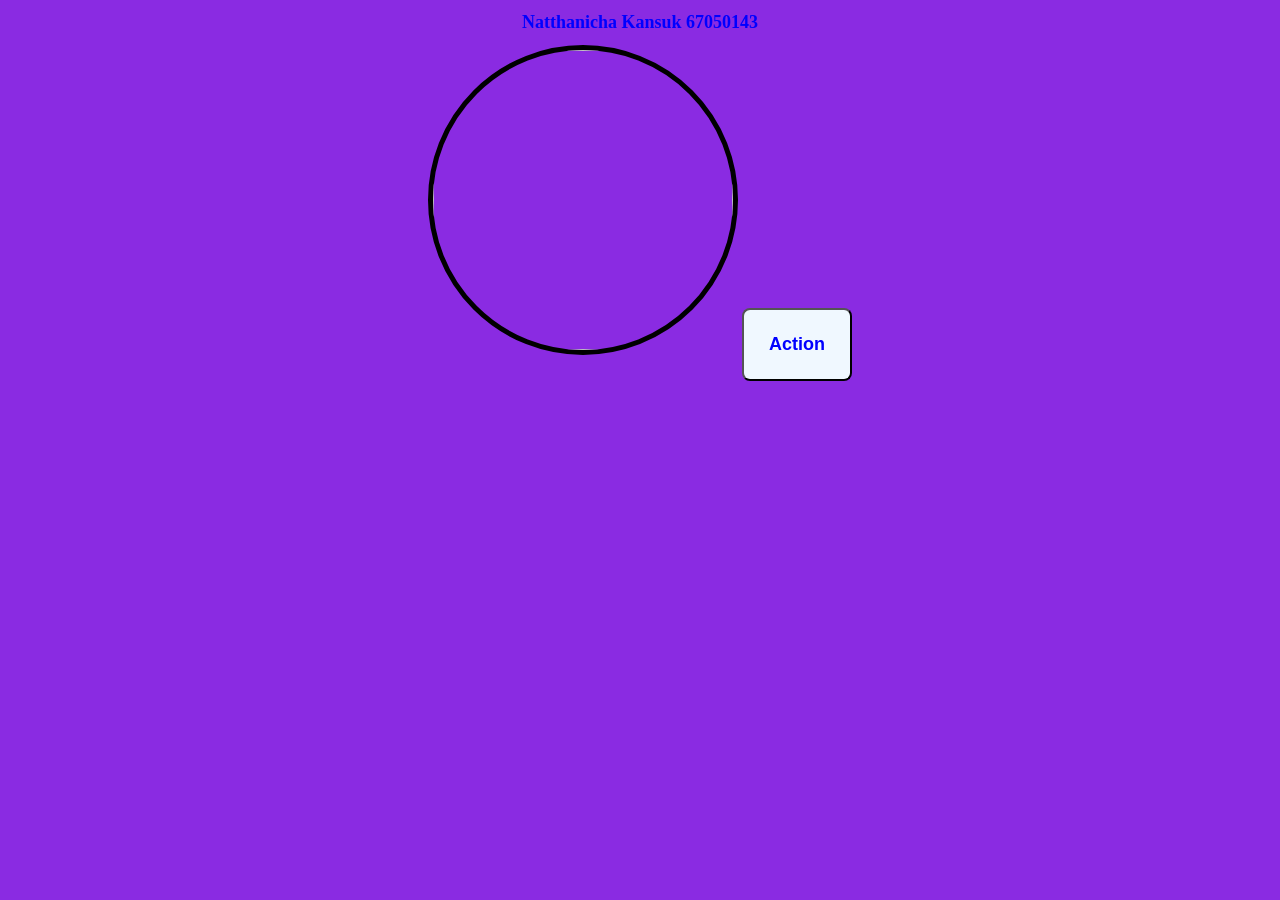
==== index.html @ d0e58d95 "first commit ประวัติ" ====
<!DOCTYPE html>
<html lang="en">
<head>
    <meta charset="UTF-8">
    <meta name="viewport" content="width=device-width, initial-scale=1.0">
    <title>Document</title>
    <link rel="stylesheet" href="style.css">
</head>
<body>
    <h1>Natthanicha Kansuk 67050143</h1>
    <img src="image/p.png">
    <button onclick="showAlert"><h1>Action</h1></button>
</body>
<script src="script.js" ></script>
</html>
---- style.css ----
h1{
    display: block;
    font-size: large;
    font-weight: bold;
    color: blue;
}
body{
    background-color: blueviolet;
    text-align: center;
    font-family: 'Times New Roman', Times, serif;
}
img{
    width: 300px;
    height: 300px;
    border-radius: 50%;
    object-fit: cover;
    border: 5px solid #000000;
}
button{
    padding: 12px 25px;
    font-size: 16px;
    background-color: aliceblue;
    color: blueviolet;
    border-radius: 8px;
    cursor: pointer;
}
.container{
    text-align: center;
}
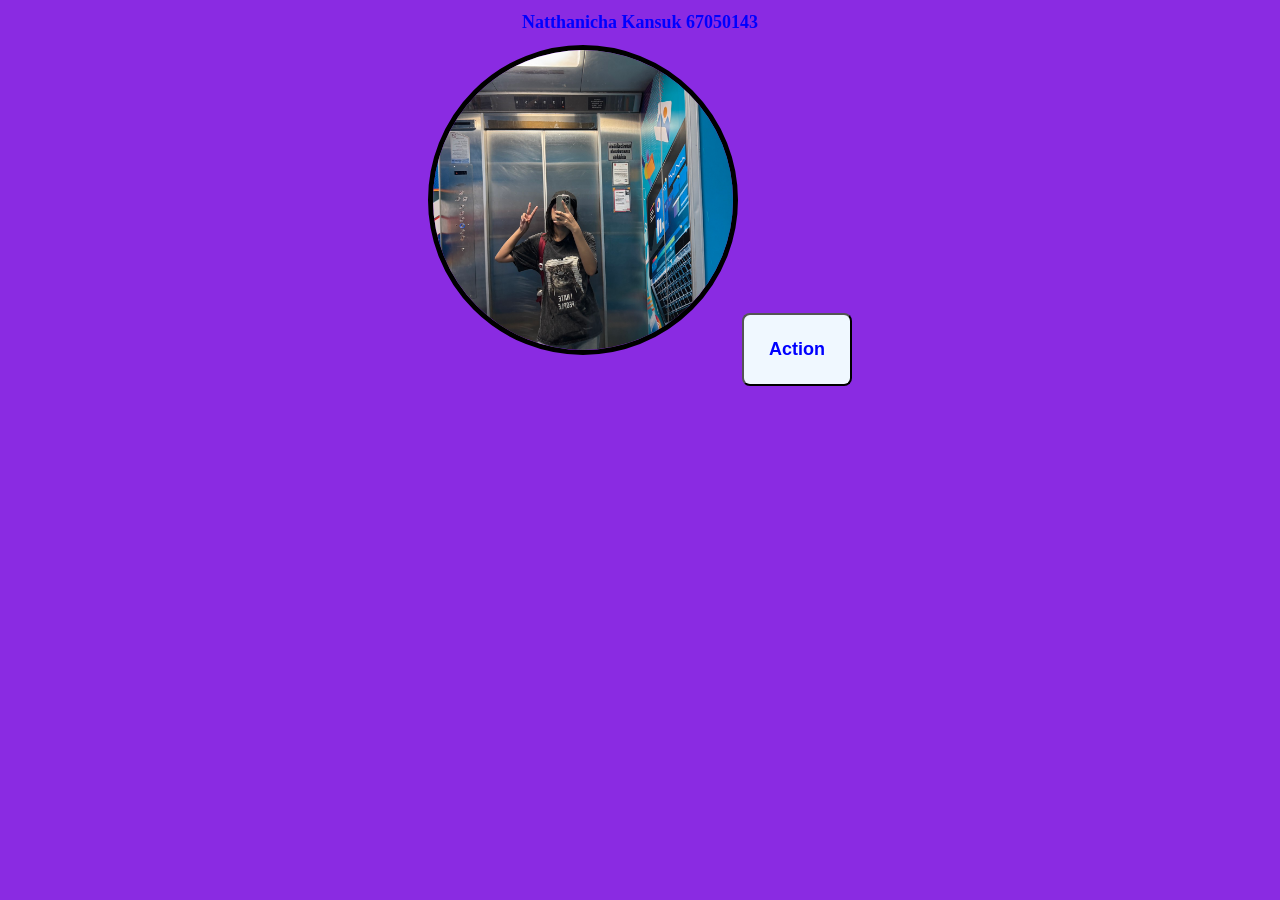
==== commit 07f0c650: "Update index.html" ====
--- a/index.html
+++ b/index.html
@@ -8,8 +8,9 @@
 </head>
 <body>
     <h1>Natthanicha Kansuk 67050143</h1>
-    <img src="image/p.png">
+    <img src="p.png">
     <button onclick="showAlert"><h1>Action</h1></button>
 </body>
 <script src="script.js" ></script>
-</html>+
+</html>
